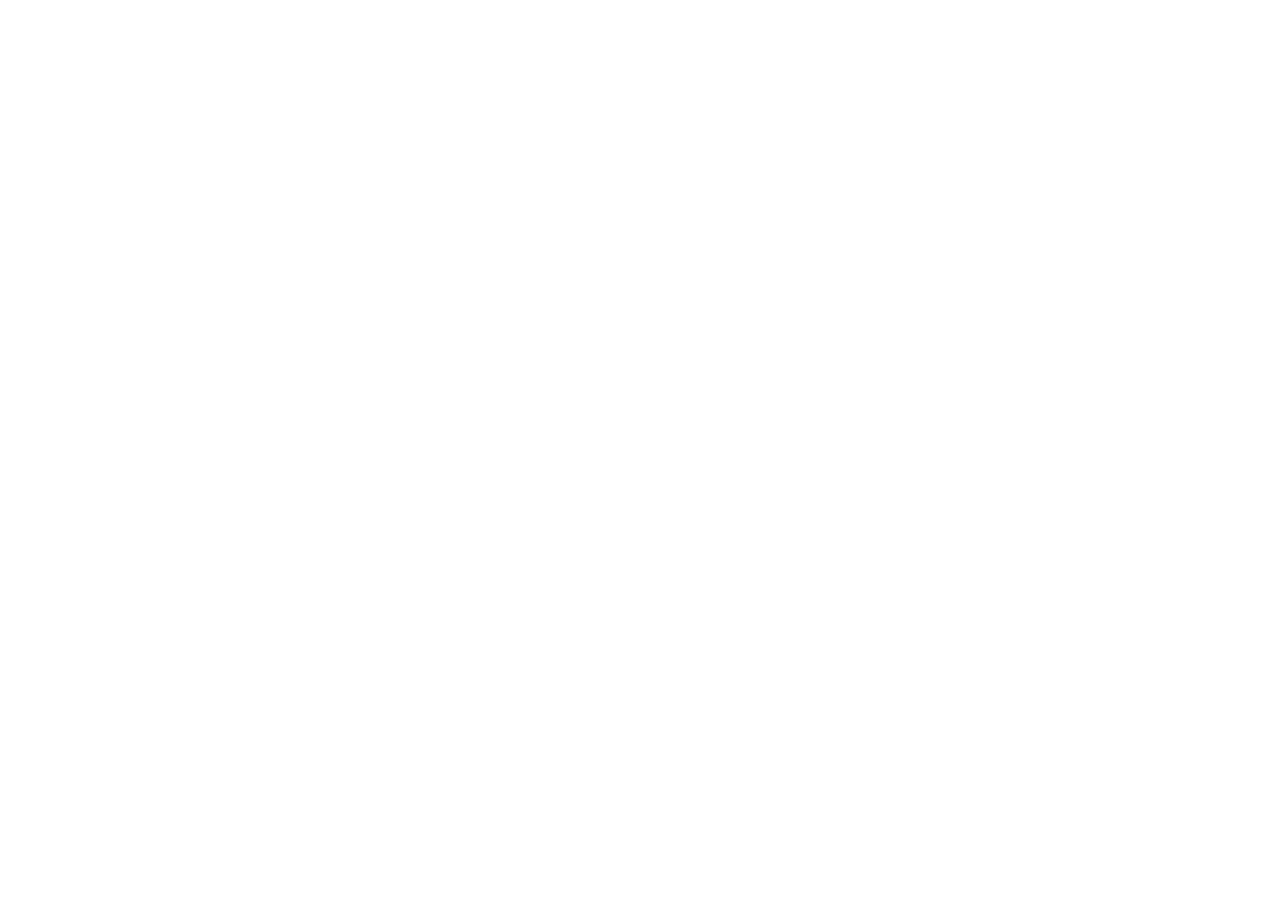
==== index.html @ cffa311e "更新" ====
<html>
<head>
<meta http-equiv="Content-Type" content="text/html; charset=utf-8" />
<META HTTP-EQUIV="Refresh" CONTENT="3;URL=v1/">
<title>🌻 - 亚伦网</title>

</head>
<body>

<div align="center">


</div>


</body>
</html>
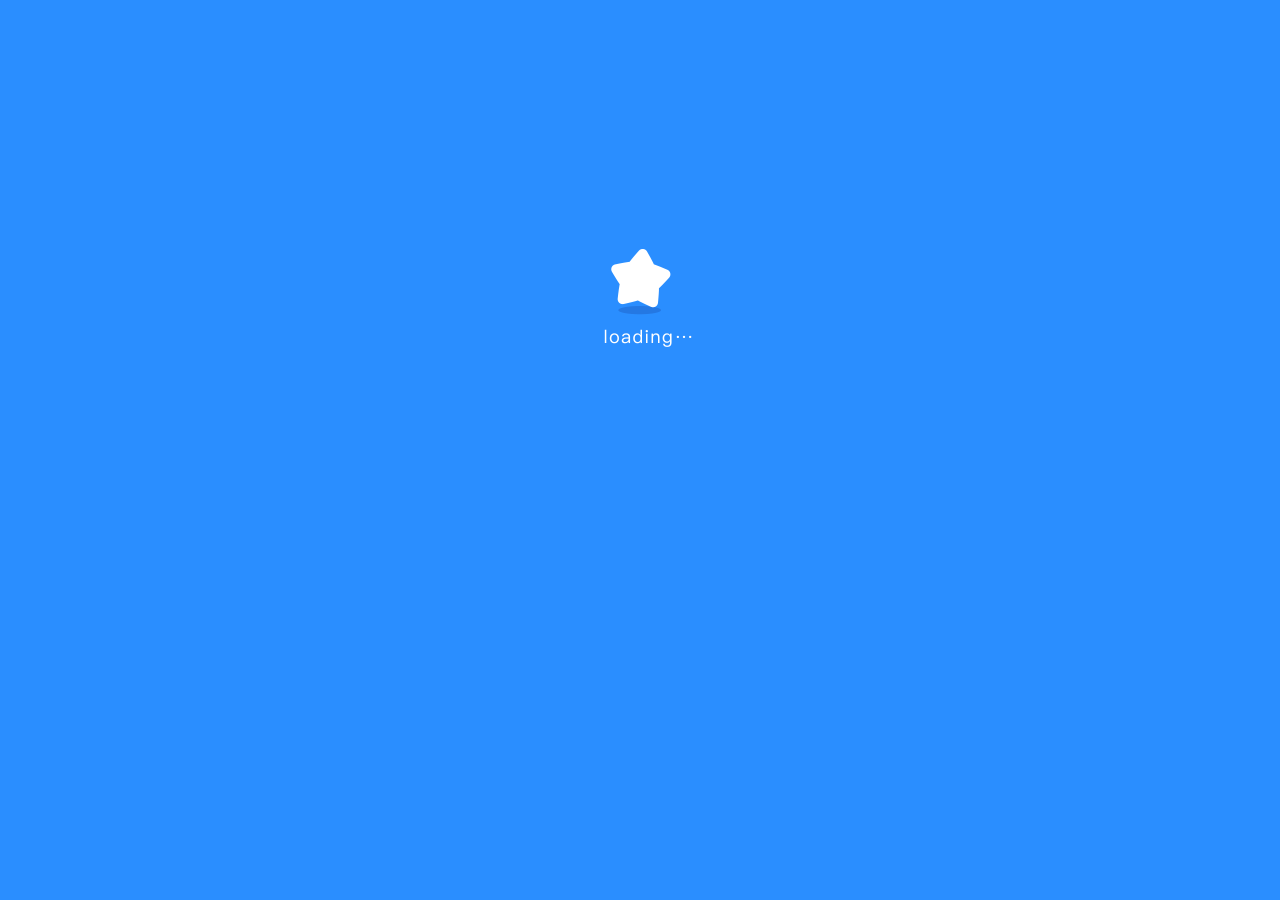
==== commit 20bbf6d2: "Add files via upload" ====
--- a/index.html
+++ b/index.html
@@ -1,17 +1,30 @@
-<html>
-<head>
-<meta http-equiv="Content-Type" content="text/html; charset=utf-8" />
-<META HTTP-EQUIV="Refresh" CONTENT="3;URL=v1/">
-<title>🌻 - 亚伦网</title>
-
-</head>
-<body>
-
-<div align="center">
-
-
-</div>
-
-
-</body>
-</html>
+<!DOCTYPE html>
+<html>
+<head>
+    <meta charset="utf-8">
+	<meta http-equiv="refresh" content="5;url=/v">
+    <title>loading...-加载中...</title>
+    <style>
+.container {
+  display: flex;
+  justify-content: center; /* 水平居中 */
+  align-items: center;     /* 垂直居中 */
+  height: 600px;
+}
+ 
+.box {
+  width: 300px;
+  height: 300px;
+  text-align: center;
+}
+    body {
+    background-color: #2A8EFF;
+}
+    </style>
+</head>
+<body>
+<div class="container">
+       <div class="box"><img src="loading.gif" width="300" height="300" alt=""/></div>
+    </div>
+</body>
+</html>